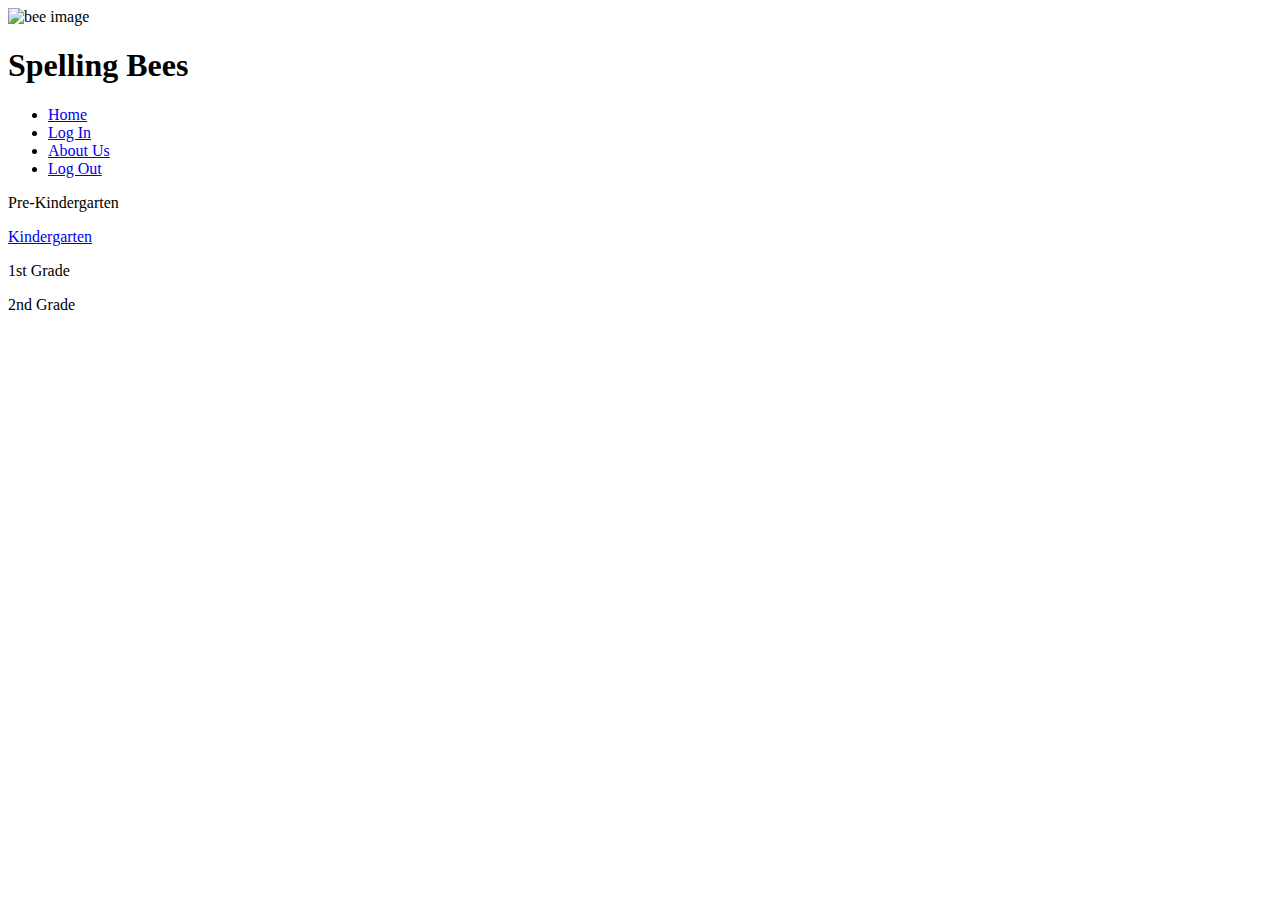
==== index.html @ 1f844569 "fixed filepaths" ====
<!DOCTYPE html>
<html lang="en">
<head>
  <title>Spelling-Bees</title>
  <link rel="stylesheet" href="/Users/bradsmialek/CodeFellows/Spelling-Bees/css/reset.css">
  <link rel="stylesheet" href="/Users/bradsmialek/CodeFellows/Spelling-Bees/css/styles.css">
  <link href="https://fonts.googleapis.com/css?family=Sniglet" rel="stylesheet">
</head>
<body id="page1">
  <header id="clouds" >
      
    <img class="bee" src="/Users/bradsmialek/CodeFellows/Spelling-Bees/img/bee.png" alt="bee image" width="200px" height="200px">
    <h1 class="title">Spelling Bees</h1>
    <ul>
      <li><a href="index.html">Home</a></li>
      <li><a href="Log In">Log In</a></li>
      <li><a href="about.html">About Us</a></li>
      <li><a href="Log Out">Log Out</a></li>

    </ul>
  
  </header>

  <main>
      <div id="pre">   <a href=""></a>  <p>Pre-Kindergarten</p></div>
      <a href="game.html"> <div id="k" ><p>Kindergarten</p></div>  </a>
      <div id="first">  <a href=""></a><p>1st Grade</p></div>
      <div id="second">  <a href=""></a><p>2nd Grade</p></div>
  </main>
  

 


 

    
    
    
    
</body>
</html>
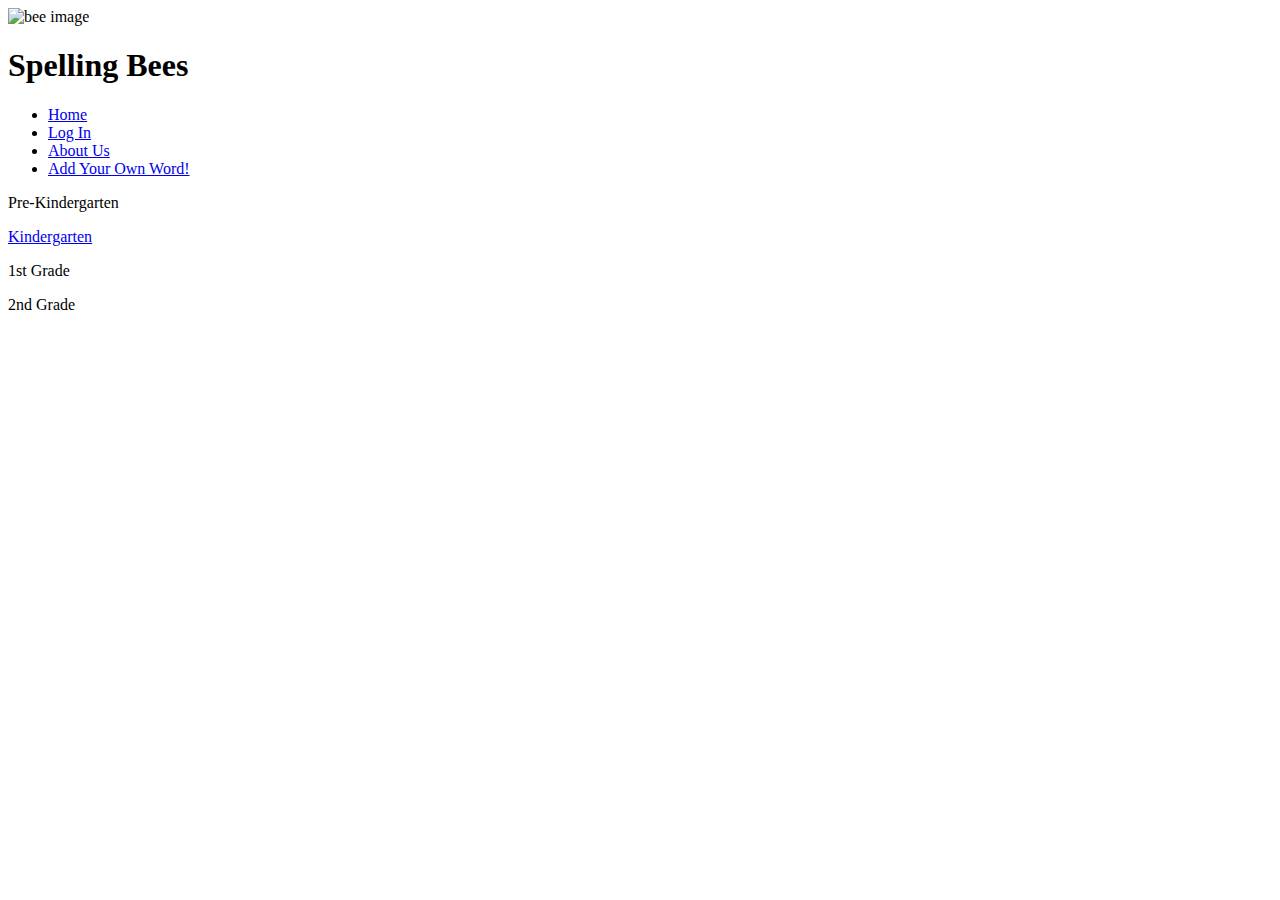
==== commit fd30691b: "form2" ====
--- a/index.html
+++ b/index.html
@@ -2,20 +2,20 @@
 <html lang="en">
 <head>
   <title>Spelling-Bees</title>
-  <link rel="stylesheet" href="/Users/bradsmialek/CodeFellows/Spelling-Bees/css/reset.css">
-  <link rel="stylesheet" href="/Users/bradsmialek/CodeFellows/Spelling-Bees/css/styles.css">
+  <link rel="stylesheet" href="css/reset.css">
+  <link rel="stylesheet" href="css/styles.css">
   <link href="https://fonts.googleapis.com/css?family=Sniglet" rel="stylesheet">
 </head>
 <body id="page1">
   <header id="clouds" >
       
-    <img class="bee" src="/Users/bradsmialek/CodeFellows/Spelling-Bees/img/bee.png" alt="bee image" width="200px" height="200px">
+    <img class="bee" src="img/bee.png" alt="bee image" width="200px" height="200px">
     <h1 class="title">Spelling Bees</h1>
     <ul>
       <li><a href="index.html">Home</a></li>
       <li><a href="Log In">Log In</a></li>
       <li><a href="about.html">About Us</a></li>
-      <li><a href="Log Out">Log Out</a></li>
+      <li><a href="form.html">Add Your Own Word!</a></li>
 
     </ul>
   
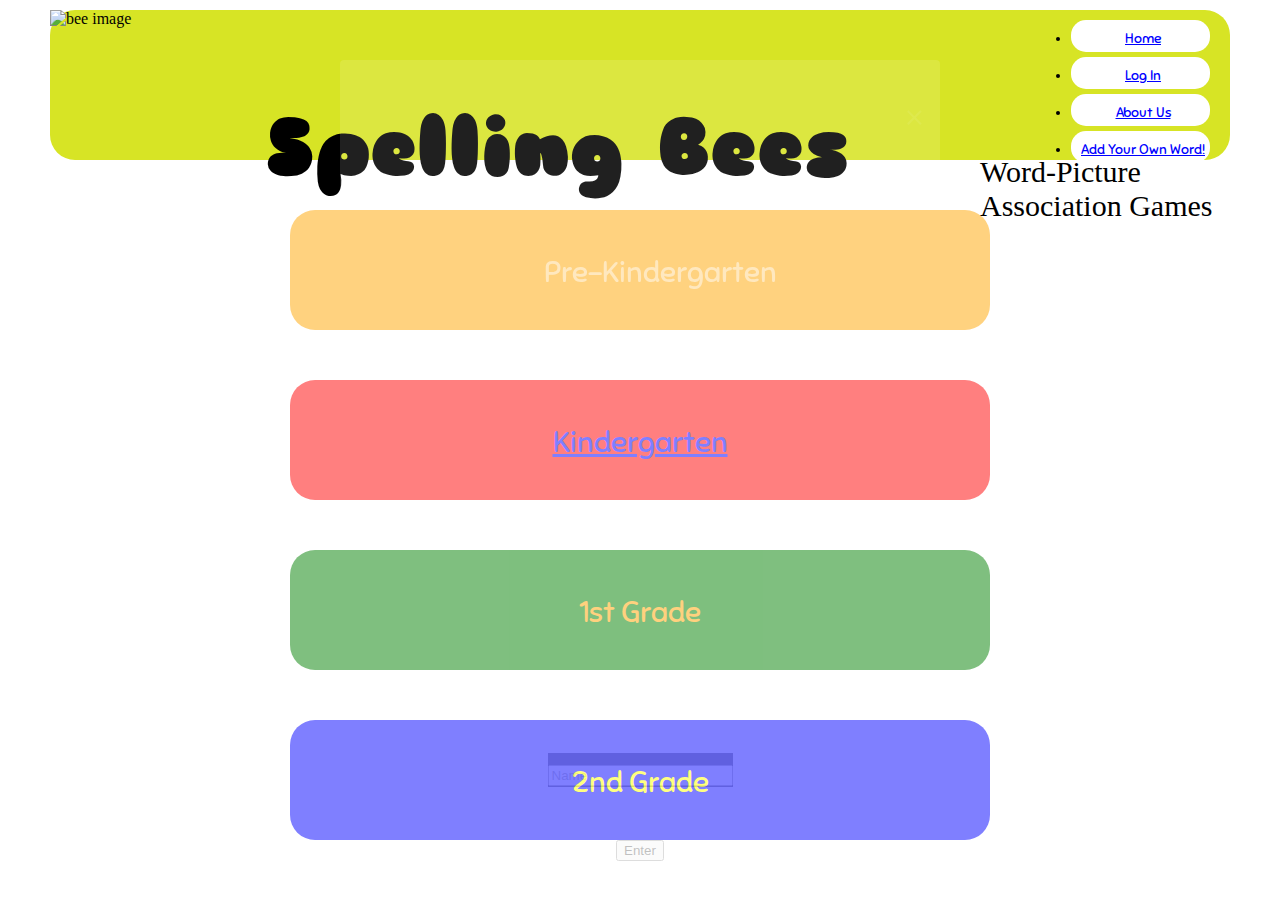
==== commit a3e12a70: "Merge branch 'master' into Form2" ====
--- a/index.html
+++ b/index.html
@@ -3,7 +3,9 @@
 <head>
   <title>Spelling-Bees</title>
   <link rel="stylesheet" href="css/reset.css">
+  
   <link rel="stylesheet" href="css/styles.css">
+  
   <link href="https://fonts.googleapis.com/css?family=Sniglet" rel="stylesheet">
 </head>
 <body id="page1">
@@ -11,6 +13,7 @@
       
     <img class="bee" src="img/bee.png" alt="bee image" width="200px" height="200px">
     <h1 class="title">Spelling Bees</h1>
+    <p class='pap'>Word-Picture Association Games</p>
     <ul>
       <li><a href="index.html">Home</a></li>
       <li><a href="Log In">Log In</a></li>
@@ -21,12 +24,17 @@
   
   </header>
 
+  <div id="modal"></div>
+
   <main>
-      <div id="pre">   <a href=""></a>  <p>Pre-Kindergarten</p></div>
-      <a href="game.html"> <div id="k" ><p>Kindergarten</p></div>  </a>
-      <div id="first">  <a href=""></a><p>1st Grade</p></div>
-      <div id="second">  <a href=""></a><p>2nd Grade</p></div>
+    <div id="pre">   <a href=""></a>  <p>Pre-Kindergarten</p></div>
+    <a href="game.html"> <div id="k" ><p>Kindergarten</p></div>  </a>
+    <div id="first">  <a href=""></a><p>1st Grade</p></div>
+    <div id="second">  <a href=""></a><p>2nd Grade</p></div>
   </main>
+
+  <script src="js/intro.js"></script>
+  
   
 
  
--- a/css/styles.css
+++ b/css/styles.css
@@ -0,0 +1,285 @@
+#page1{
+  height: 100%;
+  margin: 0;
+  background-image: url("https://dumielauxepices.net/sites/default/files/background-clipart-landscape-846790-313843.png");
+  height:100%;
+  background-position: center;
+  background-repeat: no-repeat;
+  
+}
+
+
+header {
+  position: relative;
+  background: rgb(215, 228, 37);
+  margin-left: 50px;
+  margin-right: 50px;
+  margin-top: 10px;
+  border-top-width: 5px;
+  border-right-width: 5px;
+  height: 150px;
+  border-radius: 25px;
+
+}
+
+.bee {
+  background:none;
+  float: left;
+}
+.title {
+  position: absolute;
+  font-family: 'Sniglet', cursive;
+  font-size: 80px;
+  left: 215px;
+  top: 35px;
+}
+
+main {
+  height: 700px;
+  margin-top: 50px;
+  margin-right: 50px;
+  margin-left: 50px;
+  display: block;
+  text-align: center;
+}
+
+#pre {
+  background-color: orange;
+  height: 120px;
+
+  color: green;
+}
+#pre p {
+  font-size: 30px;
+  text-align: center;
+  padding-top: 43px;
+  padding-bottom: 20px;
+  padding-left: 20px;
+  padding-right: 20px;
+  font-family: 'Sniglet', cursive;
+
+  color:white;
+  font-size: 30px;
+  margin-bottom: 50px;
+  width: 700px;
+  margin: 50px auto;
+  border-radius: 25px;
+  opacity: 0.5;
+  text-align: center;
+  position: relative;
+
+}
+#k {
+  background-color: red;
+  height: 120px;
+
+  color: blue;
+  font-size: 30px
+
+  color:white;
+  font-size: 30px;
+  margin-bottom: 50px;
+  width: 700px;
+  margin: 50px auto;
+  border-radius: 25px;
+  opacity: 0.5;
+  text-align: center;
+  position: relative;
+
+}
+#k p{
+  font-size: 30px;
+  text-align: center;
+  padding-top: 43px;
+  padding-bottom: 20px;
+  padding-left: 20px;
+  padding-right: 20px;
+  font-family: 'Sniglet', cursive;
+}
+#first {
+  background-color: green;
+  height: 120px;
+
+  color: orange;
+  font-size: 30px
+
+  color:white;
+  font-size: 30px;
+  margin-bottom: 50px;
+  width: 700px;
+  margin: 50px auto;
+  border-radius: 25px;
+  opacity: 0.5;
+  text-align: center;
+  position: relative;
+
+}
+#first p{
+  font-size: 30px;
+  text-align: center;
+  padding-top: 43px;
+  padding-bottom: 20px;
+  padding-left: 20px;
+  padding-right: 20px;
+  font-family: 'Sniglet', cursive;
+}
+#second {
+  background-color: blue;
+  height: 120px;
+
+  color:yellow;
+  font-size: 30px
+}
+#second p{
+  font-size: 30px;
+  text-align: center;
+  padding-top: 43px;
+  padding-bottom: 20px;
+  padding-left: 20px;
+  padding-right: 20px;
+  font-family: 'Sniglet', cursive;
+}
+div {
+
+  color:white;
+  font-size: 30px;
+
+  margin-bottom: 50px;
+  width: 700px;
+  margin: 50px auto;
+  border-radius: 25px;
+  opacity: 0.5;
+  text-align: center;
+  position: relative;
+}
+
+ul {
+  float: right;
+  margin-top: 10px;
+  margin-right: 20px;
+  font-family: 'Sniglet', cursive;
+}
+a {
+  color: blue;
+}
+li {
+  margin-bottom: 5px;
+  padding-left: 10px;
+  padding-right: 5px;
+  padding-top: 10px;
+  padding-bottom: 5px;
+  background-color:white;
+  font-size: 14px;
+  text-align: center;
+  border-radius: 15px;
+}
+#one {
+  padding-left: 250px;
+  padding-right: 250px;
+  padding-top: 75px;
+  padding-bottom: 25px;
+  font-family: 'Times New Roman';
+  font-size: 40px;
+  color: rgb(52, 56, 29);
+  
+}
+.logoRules {
+  display: block;
+  width: 250px;
+  height: 400px;
+  margin-left: 20px;
+  margin-top: 35px;
+  font-size: 30px;
+}
+#rules {
+  margin-top:20px;
+
+}
+#puzzle {
+position: absolute;
+top: 350px;
+right: 500px;
+}
+
+.goal {
+  position: absolute;
+  top: 500px;
+  right: 100px;
+  display: block;
+  font-size: 25px;
+}
+
+.bg-modal {
+  width: 100%;
+  height: 100%;
+  background-color: rgba(0, 0, 0, 0.7);
+  
+  position: absolute;
+  top: 0;
+  display: flex;
+  justify-content:  center;
+  align-items: center;
+  z-index: 1;
+}
+
+.modal-content {
+  width: 500px;
+  height: 300px;
+  background-color: white;
+  border-radius: 4px;
+  text-align: center;
+  padding: 50px;
+  margin: 10px auto;
+  z-index: 2;
+  position: absolute;
+  
+}
+
+#bee-intro {
+  z-index: 30;
+  height: 200px;
+  width: 200px;
+  position: absolute;
+  border-radius: 50%;
+  bottom: 463px;
+}
+
+#form{
+  z-index: 40;
+  background-color: black;
+  position: absolute;
+  top: 493px;
+}
+
+#p-intro {
+  z-index: 40;
+  position: absolute;
+
+}
+
+#button-intro {
+  margin: 20px auto;
+  z-index: 4;
+  top: 560px;
+  position: absolute;
+  
+}
+
+.close{
+  /* position: absolute; */
+  /* top: 279px;
+  right: 344px; */
+  font-size: 40px;
+  transform: rotate(45deg);
+  cursor: pointer;
+  z-index: 30;
+  margin-bottom: 335px;
+  margin-left: 549px;
+}
+
+.pap {
+  position: absolute;
+  left: 930px;
+  top: 115px;
+  font-size: 30px;
+}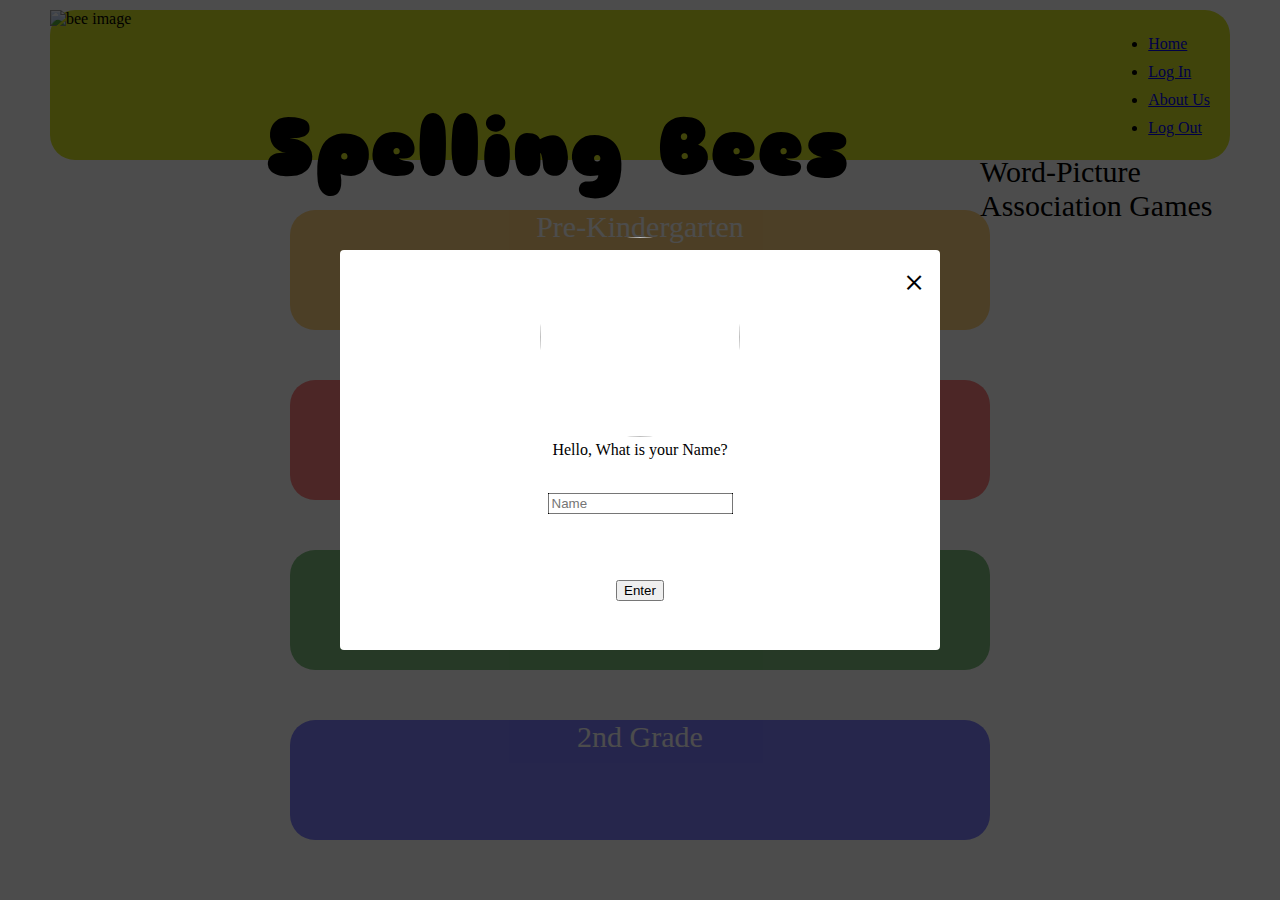
==== commit 92ce91f1: "Revert "Form2 (#34)"" ====
--- a/index.html
+++ b/index.html
@@ -18,7 +18,7 @@
       <li><a href="index.html">Home</a></li>
       <li><a href="Log In">Log In</a></li>
       <li><a href="about.html">About Us</a></li>
-      <li><a href="form.html">Add Your Own Word!</a></li>
+      <li><a href="Log Out">Log Out</a></li>
 
     </ul>
   
--- a/css/styles.css
+++ b/css/styles.css
@@ -46,104 +46,47 @@
 #pre {
   background-color: orange;
   height: 120px;
-
-  color: green;
-}
-#pre p {
-  font-size: 30px;
-  text-align: center;
-  padding-top: 43px;
-  padding-bottom: 20px;
-  padding-left: 20px;
-  padding-right: 20px;
-  font-family: 'Sniglet', cursive;
-
-  color:white;
-  font-size: 30px;
-  margin-bottom: 50px;
-  width: 700px;
-  margin: 50px auto;
-  border-radius: 25px;
-  opacity: 0.5;
-  text-align: center;
-  position: relative;
-
+  color:white;
+  font-size: 30px;
+  margin-bottom: 50px;
+  width: 700px;
+  margin: 50px auto;
+  border-radius: 25px;
+  opacity: 0.5;
+  text-align: center;
+  position: relative;
 }
 #k {
   background-color: red;
   height: 120px;
-
-  color: blue;
-  font-size: 30px
-
-  color:white;
-  font-size: 30px;
-  margin-bottom: 50px;
-  width: 700px;
-  margin: 50px auto;
-  border-radius: 25px;
-  opacity: 0.5;
-  text-align: center;
-  position: relative;
-
-}
-#k p{
-  font-size: 30px;
-  text-align: center;
-  padding-top: 43px;
-  padding-bottom: 20px;
-  padding-left: 20px;
-  padding-right: 20px;
-  font-family: 'Sniglet', cursive;
+  color:white;
+  font-size: 30px;
+  margin-bottom: 50px;
+  width: 700px;
+  margin: 50px auto;
+  border-radius: 25px;
+  opacity: 0.5;
+  text-align: center;
+  position: relative;
 }
 #first {
   background-color: green;
   height: 120px;
-
-  color: orange;
-  font-size: 30px
-
-  color:white;
-  font-size: 30px;
-  margin-bottom: 50px;
-  width: 700px;
-  margin: 50px auto;
-  border-radius: 25px;
-  opacity: 0.5;
-  text-align: center;
-  position: relative;
-
-}
-#first p{
-  font-size: 30px;
-  text-align: center;
-  padding-top: 43px;
-  padding-bottom: 20px;
-  padding-left: 20px;
-  padding-right: 20px;
-  font-family: 'Sniglet', cursive;
+  color:white;
+  font-size: 30px;
+  margin-bottom: 50px;
+  width: 700px;
+  margin: 50px auto;
+  border-radius: 25px;
+  opacity: 0.5;
+  text-align: center;
+  position: relative;
 }
 #second {
   background-color: blue;
   height: 120px;
-
-  color:yellow;
-  font-size: 30px
-}
-#second p{
-  font-size: 30px;
-  text-align: center;
-  padding-top: 43px;
-  padding-bottom: 20px;
-  padding-left: 20px;
-  padding-right: 20px;
-  font-family: 'Sniglet', cursive;
-}
-div {
-
-  color:white;
-  font-size: 30px;
-
+  color:white;
+  font-size: 30px;
   margin-bottom: 50px;
   width: 700px;
   margin: 50px auto;
@@ -155,23 +98,11 @@
 
 ul {
   float: right;
-  margin-top: 10px;
+  margin-top: 25px;
   margin-right: 20px;
-  font-family: 'Sniglet', cursive;
-}
-a {
-  color: blue;
 }
 li {
-  margin-bottom: 5px;
-  padding-left: 10px;
-  padding-right: 5px;
-  padding-top: 10px;
-  padding-bottom: 5px;
-  background-color:white;
-  font-size: 14px;
-  text-align: center;
-  border-radius: 15px;
+  margin-bottom: 10px;
 }
 #one {
   padding-left: 250px;
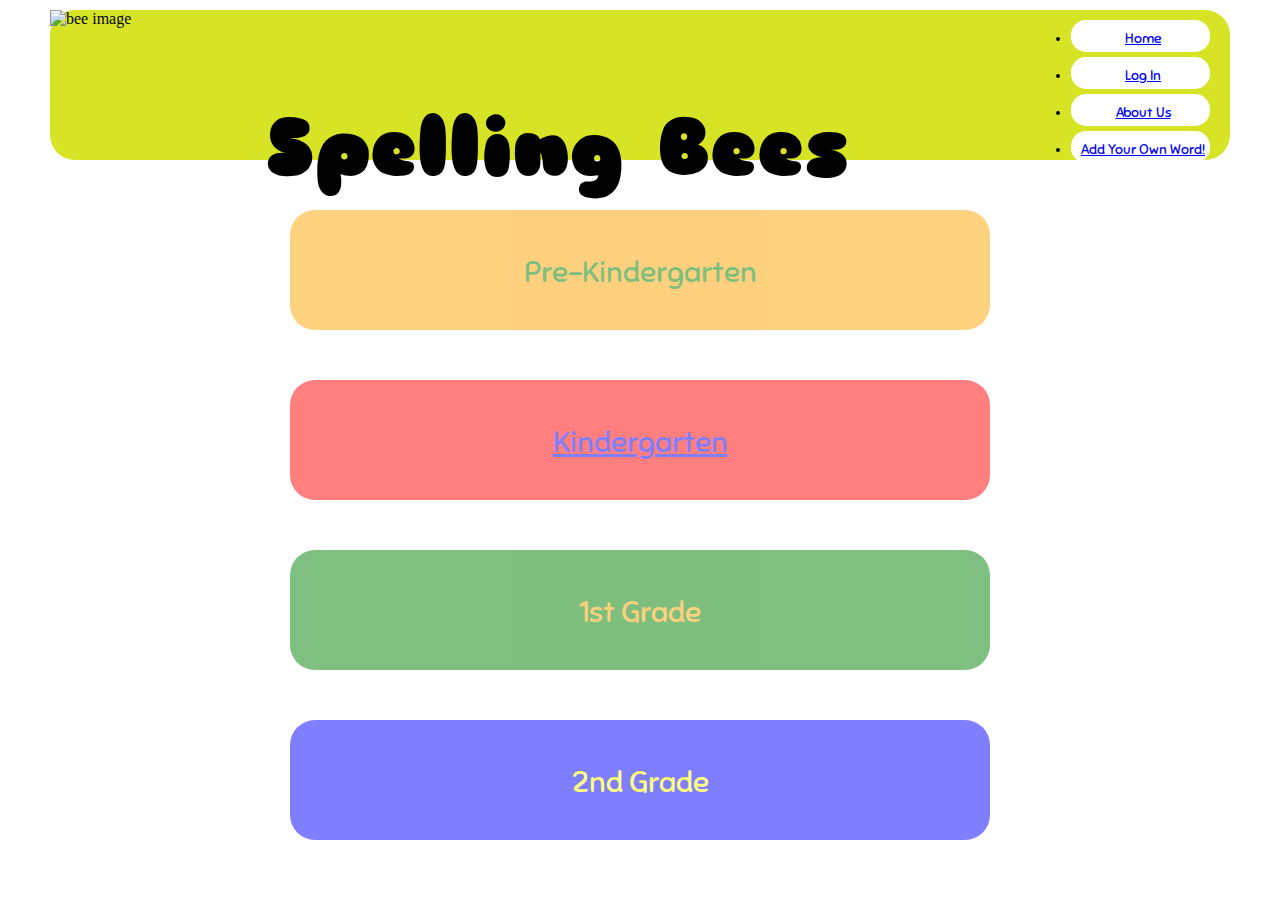
==== commit a27b01a0: "home page style" ====
--- a/index.html
+++ b/index.html
@@ -3,9 +3,7 @@
 <head>
   <title>Spelling-Bees</title>
   <link rel="stylesheet" href="css/reset.css">
-  
   <link rel="stylesheet" href="css/styles.css">
-  
   <link href="https://fonts.googleapis.com/css?family=Sniglet" rel="stylesheet">
 </head>
 <body id="page1">
@@ -13,28 +11,22 @@
       
     <img class="bee" src="img/bee.png" alt="bee image" width="200px" height="200px">
     <h1 class="title">Spelling Bees</h1>
-    <p class='pap'>Word-Picture Association Games</p>
     <ul>
       <li><a href="index.html">Home</a></li>
       <li><a href="Log In">Log In</a></li>
       <li><a href="about.html">About Us</a></li>
-      <li><a href="Log Out">Log Out</a></li>
+      <li><a href="form.html">Add Your Own Word!</a></li>
 
     </ul>
   
   </header>
 
-  <div id="modal"></div>
-
   <main>
-    <div id="pre">   <a href=""></a>  <p>Pre-Kindergarten</p></div>
-    <a href="game.html"> <div id="k" ><p>Kindergarten</p></div>  </a>
-    <div id="first">  <a href=""></a><p>1st Grade</p></div>
-    <div id="second">  <a href=""></a><p>2nd Grade</p></div>
+      <div id="pre">   <a href=""></a>  <p>Pre-Kindergarten</p></div>
+      <a href="game.html"> <div id="k" ><p>Kindergarten</p></div>  </a>
+      <div id="first">  <a href=""></a><p>1st Grade</p></div>
+      <div id="second">  <a href=""></a><p>2nd Grade</p></div>
   </main>
-
-  <script src="js/intro.js"></script>
-  
   
 
  
--- a/css/styles.css
+++ b/css/styles.css
@@ -46,8 +46,63 @@
 #pre {
   background-color: orange;
   height: 120px;
-  color:white;
+  color: green;
+}
+#pre p {
   font-size: 30px;
+  text-align: center;
+  padding-top: 43px;
+  padding-bottom: 20px;
+  padding-left: 20px;
+  padding-right: 20px;
+  font-family: 'Sniglet', cursive;
+}
+#k {
+  background-color: red;
+  height: 120px;
+  color: blue;
+  font-size: 30px
+}
+#k p{
+  font-size: 30px;
+  text-align: center;
+  padding-top: 43px;
+  padding-bottom: 20px;
+  padding-left: 20px;
+  padding-right: 20px;
+  font-family: 'Sniglet', cursive;
+}
+#first {
+  background-color: green;
+  height: 120px;
+  color: orange;
+  font-size: 30px
+}
+#first p{
+  font-size: 30px;
+  text-align: center;
+  padding-top: 43px;
+  padding-bottom: 20px;
+  padding-left: 20px;
+  padding-right: 20px;
+  font-family: 'Sniglet', cursive;
+}
+#second {
+  background-color: blue;
+  height: 120px;
+  color:yellow;
+  font-size: 30px
+}
+#second p{
+  font-size: 30px;
+  text-align: center;
+  padding-top: 43px;
+  padding-bottom: 20px;
+  padding-left: 20px;
+  padding-right: 20px;
+  font-family: 'Sniglet', cursive;
+}
+div {
   margin-bottom: 50px;
   width: 700px;
   margin: 50px auto;
@@ -56,53 +111,25 @@
   text-align: center;
   position: relative;
 }
-#k {
-  background-color: red;
-  height: 120px;
-  color:white;
-  font-size: 30px;
-  margin-bottom: 50px;
-  width: 700px;
-  margin: 50px auto;
-  border-radius: 25px;
-  opacity: 0.5;
-  text-align: center;
-  position: relative;
-}
-#first {
-  background-color: green;
-  height: 120px;
-  color:white;
-  font-size: 30px;
-  margin-bottom: 50px;
-  width: 700px;
-  margin: 50px auto;
-  border-radius: 25px;
-  opacity: 0.5;
-  text-align: center;
-  position: relative;
-}
-#second {
-  background-color: blue;
-  height: 120px;
-  color:white;
-  font-size: 30px;
-  margin-bottom: 50px;
-  width: 700px;
-  margin: 50px auto;
-  border-radius: 25px;
-  opacity: 0.5;
-  text-align: center;
-  position: relative;
-}
-
 ul {
   float: right;
-  margin-top: 25px;
+  margin-top: 10px;
   margin-right: 20px;
+  font-family: 'Sniglet', cursive;
+}
+a {
+  color: blue;
 }
 li {
-  margin-bottom: 10px;
+  margin-bottom: 5px;
+  padding-left: 10px;
+  padding-right: 5px;
+  padding-top: 10px;
+  padding-bottom: 5px;
+  background-color:white;
+  font-size: 14px;
+  text-align: center;
+  border-radius: 15px;
 }
 #one {
   padding-left: 250px;
@@ -138,79 +165,4 @@
   right: 100px;
   display: block;
   font-size: 25px;
-}
-
-.bg-modal {
-  width: 100%;
-  height: 100%;
-  background-color: rgba(0, 0, 0, 0.7);
-  
-  position: absolute;
-  top: 0;
-  display: flex;
-  justify-content:  center;
-  align-items: center;
-  z-index: 1;
-}
-
-.modal-content {
-  width: 500px;
-  height: 300px;
-  background-color: white;
-  border-radius: 4px;
-  text-align: center;
-  padding: 50px;
-  margin: 10px auto;
-  z-index: 2;
-  position: absolute;
-  
-}
-
-#bee-intro {
-  z-index: 30;
-  height: 200px;
-  width: 200px;
-  position: absolute;
-  border-radius: 50%;
-  bottom: 463px;
-}
-
-#form{
-  z-index: 40;
-  background-color: black;
-  position: absolute;
-  top: 493px;
-}
-
-#p-intro {
-  z-index: 40;
-  position: absolute;
-
-}
-
-#button-intro {
-  margin: 20px auto;
-  z-index: 4;
-  top: 560px;
-  position: absolute;
-  
-}
-
-.close{
-  /* position: absolute; */
-  /* top: 279px;
-  right: 344px; */
-  font-size: 40px;
-  transform: rotate(45deg);
-  cursor: pointer;
-  z-index: 30;
-  margin-bottom: 335px;
-  margin-left: 549px;
-}
-
-.pap {
-  position: absolute;
-  left: 930px;
-  top: 115px;
-  font-size: 30px;
 }